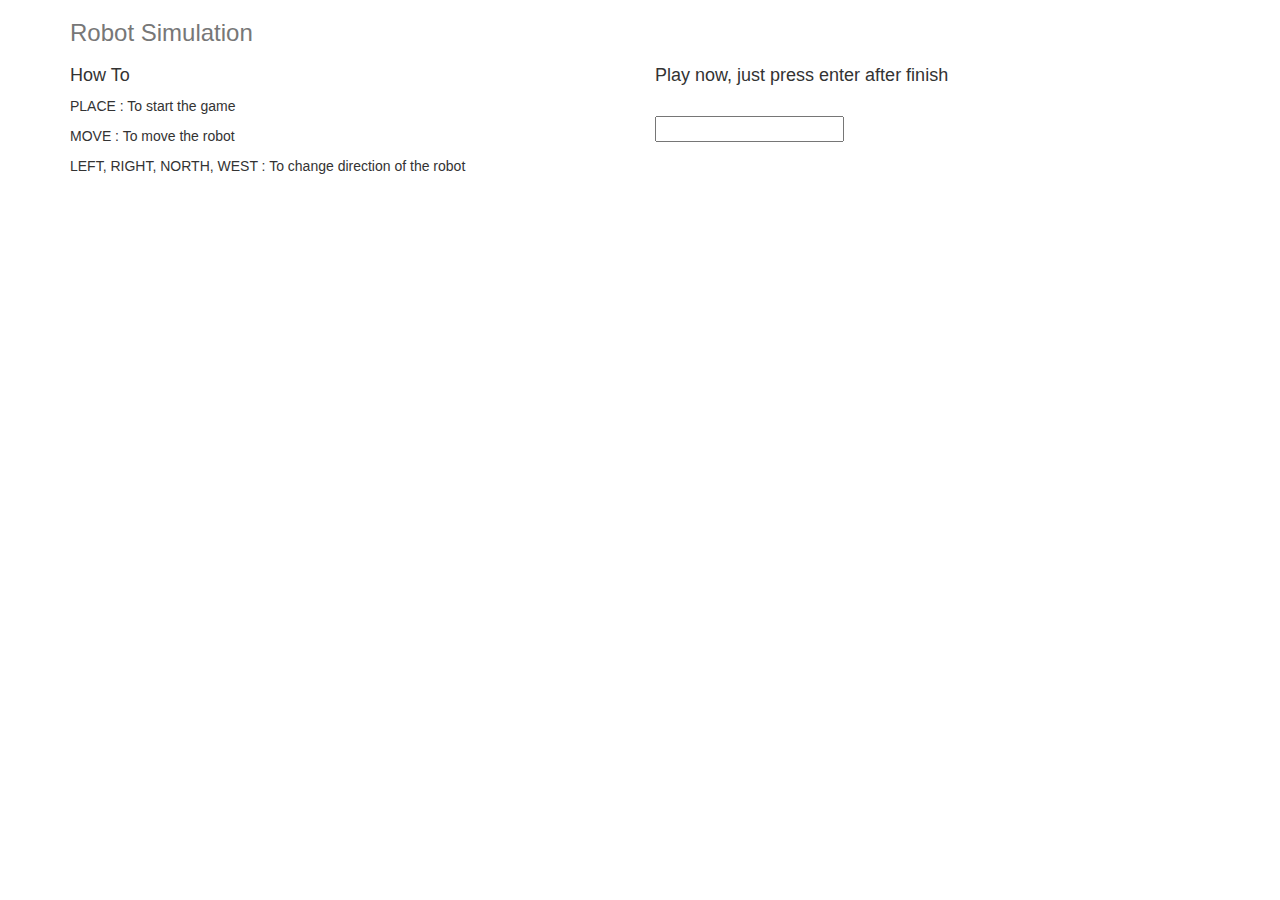
==== test.html @ 87e99292 "First Commit Robot" ====
<!DOCTYPE html>
<html>
<head>
	<meta charset="utf-8">
	<title> Robot Test </title>
	<link rel="stylesheet" href="bootstrap.min.css">
	<link rel="stylesheet" href="bootstrap-theme.min.css">
	<script src="jquery.min.js"></script>
    <script src="bootstrap.min.js"></script>
</head>
<body>

<div class="container">
	<div class="header clearfix">
        <h3 class="text-muted">Robot Simulation</h3>
    </div>
      <div class="row marketing">
        <div class="col-lg-6">
          <h4>How To</h4>
          <p>PLACE : To start the game</p>
          <p>MOVE : To move the robot </p>
          <p>LEFT, RIGHT, NORTH, WEST : To change direction of the robot</p>
        </div>

        <div class="col-lg-6">
          <h4>Play now, just press enter after finish</h4>
          <br>
          <input type="text" id="instruction" onfocusout="Command(this.value)" onkeydown="if (event.keyCode == 13) Command(this.value);"> 
          <div style="height:20px"></div>
          <div id="note"></div>
        </div>
      </div>

<script type="text/javascript">
var firstCommand  = false;
var newX = 0;
var newY = 0;
var maxX = 5;
var maxY = 5;
var direction = "north";
function Command(instruct){
	console.log(instruct);
	var comm = instruct.toLowerCase();

	if (comm == "place" || firstCommand == true){
		document.getElementById("note").innerHTML = "<div class='alert alert-success'><strong>Success!</strong> You can start play now </div> ";
	     if (comm == "move"){
		     	if(direction == "right")
		     	{	
		     		newX = newX+1;
		     		if(newX < maxX){
		     			alert("X:" + newX);
		     	    }
		     	    else
		     	    {
		     	    	newX = newX-1;
		     	    	alert("Error maximum X Coordinates");
		     	    }
		     	}
		     	else if (direction == "left"){
		     		newX = newX-1;
		     		if(newX >-1){
		     			alert("X:" + newX);
		     	    }
		     	    else
		     	    {
		     	    	newX = newX+1;
		     	    	alert("Error minimum X Coordinates");
		     	    }
		     	}	
		     	else if (direction == "north")
		     	{
		     		newY = newY + 1;
		     		if(newY < maxY){
		     		alert("Y:" + newY);
		     		}
		     		else{
		     		   newY = newY - 1;
		     		   alert("Error maximum Y Coordinates");
		     		}
		     	}
		     	else if ( direction == "south"){
		     		newY = newY -1;
		     		if(newY >-1){
		     		alert("Y:" + newY);
		     		}
		     		else{
		     		newY = newY +1;
		     		alert("Error minimum Y Coordinates");
		     		}
		     	}

	     }
	     else if(comm == "right"){
	     	direction = "right";
	     	alert(direction);
	     }
	     else if(comm == "left"){
	     	direction = "left";
	     	alert(direction);
		     }
	     else if (comm =="north"){
	     	direction = "north";
	     	alert(direction);
	     }
	     else if (comm == "south"){
	     	direction = "south";
	     	alert(direction);
	     }
	     else if(comm == "place"){
	     	firstCommand = true;
	     }
	     else if (comm == "report"){
	     	document.getElementById("note").innerHTML = "<div class='alert alert-info'><strong>Report!</strong> Coordinates: [ " + newX + "," + newY + "] " + direction.toUpperCase() + "</div> ";
	     	//alert("Coordinates: [" + newX + "," + newY + "] " + direction.toUpperCase() );
	     }
	     else{
	     	alert("No command/Maximum");
     }
	}else
	{
		document.getElementById("note").innerHTML = "<div class='alert alert-danger'><strong>Error!</strong> First instruction must be 'PLACE'</div> ";
	}
}
</script>
</div>
</body>
</html>
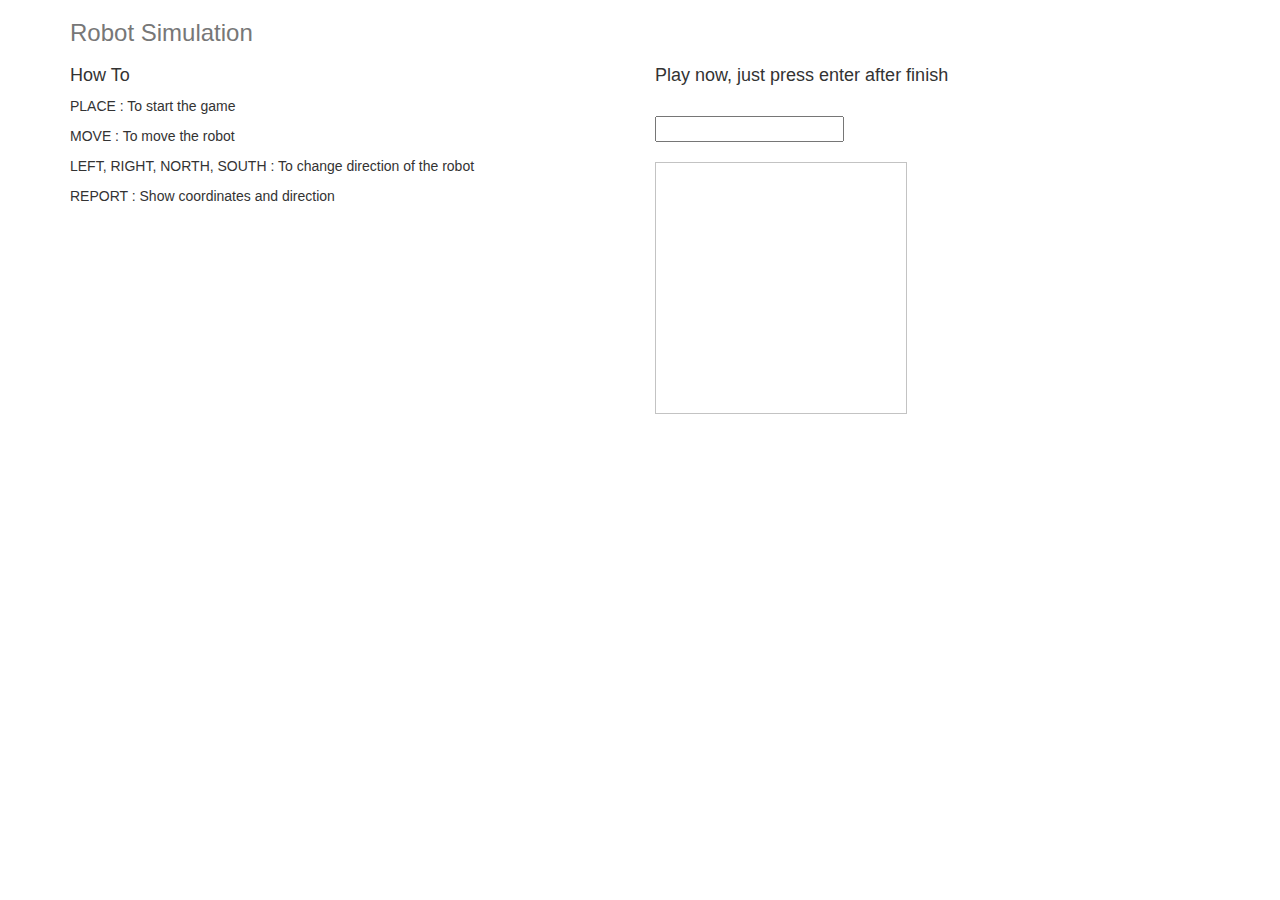
==== commit 6fb8c26b: "Canvas drawing" ====
--- a/test.html
+++ b/test.html
@@ -20,7 +20,8 @@
           <h4>How To</h4>
           <p>PLACE : To start the game</p>
           <p>MOVE : To move the robot </p>
-          <p>LEFT, RIGHT, NORTH, WEST : To change direction of the robot</p>
+          <p>LEFT, RIGHT, NORTH, SOUTH : To change direction of the robot</p>
+          <p>REPORT : Show coordinates and direction </p>
         </div>
 
         <div class="col-lg-6">
@@ -29,6 +30,9 @@
           <input type="text" id="instruction" onfocusout="Command(this.value)" onkeydown="if (event.keyCode == 13) Command(this.value);"> 
           <div style="height:20px"></div>
           <div id="note"></div>
+          <canvas id="myCanvas" width="250" height="250" style="border:1px solid #c3c3c3;">
+			Your browser does not support the HTML5 canvas tag.
+		  </canvas>
         </div>
       </div>
 
@@ -38,8 +42,14 @@
 var newY = 0;
 var maxX = 5;
 var maxY = 5;
+canvasY = 0;
+canvasX = 200;
 var direction = "north";
 function Command(instruct){
+	var c = document.getElementById("myCanvas");
+	var ctx = c.getContext("2d");
+	ctx.fillStyle = "#FF0000";
+
 	console.log(instruct);
 	var comm = instruct.toLowerCase();
 
@@ -51,6 +61,8 @@
 		     		newX = newX+1;
 		     		if(newX < maxX){
 		     			alert("X:" + newX);
+		     			ctx.clearRect(canvasY,canvasX,50,50);
+		     			ctx.fillRect(canvasY +=50,canvasX,50,50);
 		     	    }
 		     	    else
 		     	    {
@@ -62,6 +74,8 @@
 		     		newX = newX-1;
 		     		if(newX >-1){
 		     			alert("X:" + newX);
+		     			ctx.clearRect(canvasY,canvasX,50,50);
+		     			ctx.fillRect(canvasY -=50,canvasX,50,50);
 		     	    }
 		     	    else
 		     	    {
@@ -74,6 +88,8 @@
 		     		newY = newY + 1;
 		     		if(newY < maxY){
 		     		alert("Y:" + newY);
+		     		ctx.clearRect(canvasY,canvasX,50,50);
+		     		ctx.fillRect(canvasY,canvasX -=50,50,50);
 		     		}
 		     		else{
 		     		   newY = newY - 1;
@@ -84,6 +100,8 @@
 		     		newY = newY -1;
 		     		if(newY >-1){
 		     		alert("Y:" + newY);
+		     		ctx.clearRect(canvasY,canvasX,50,50);
+		     		ctx.fillRect(canvasY ,canvasX += 50,50,50);
 		     		}
 		     		else{
 		     		newY = newY +1;
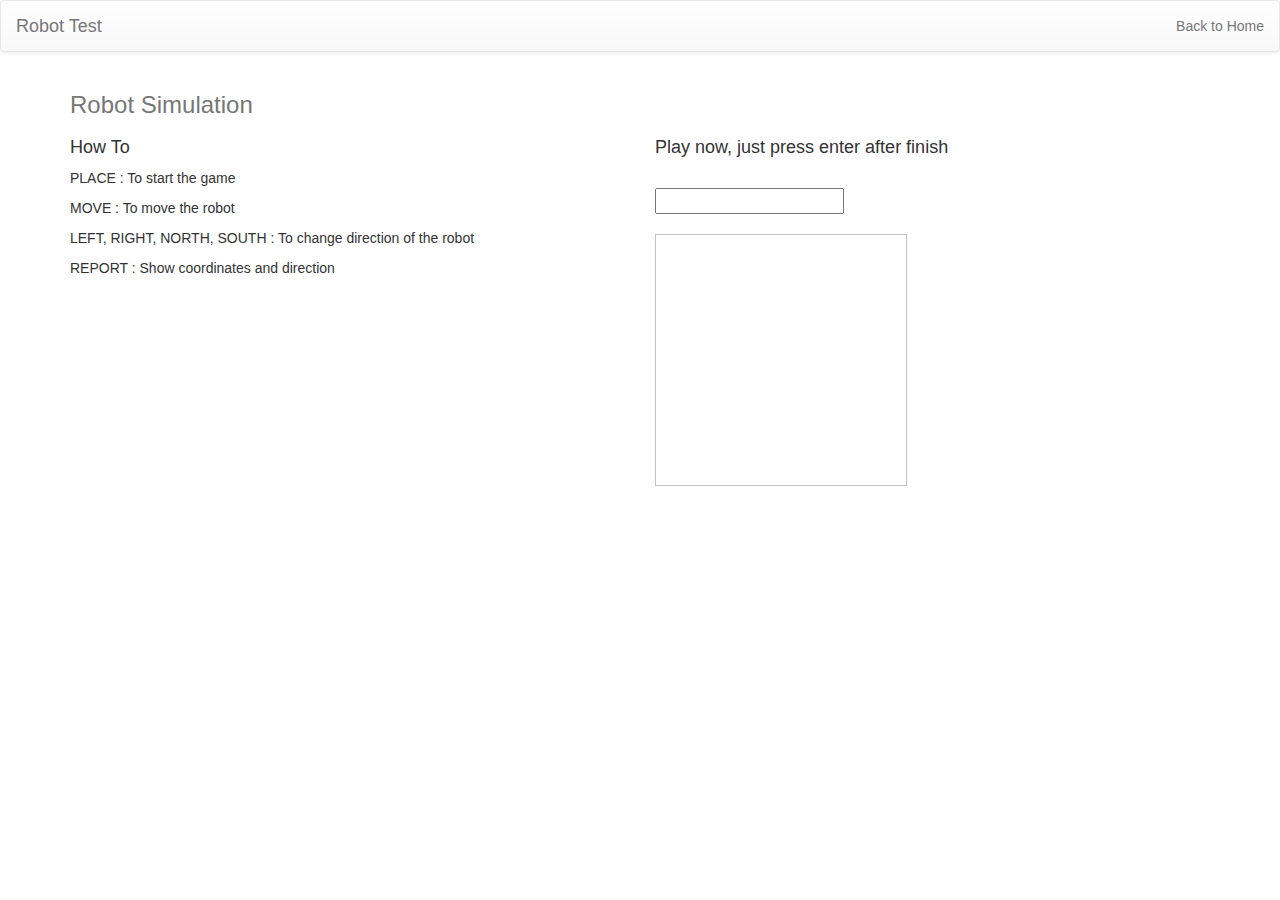
==== commit 49aa0c29: "UI for Live Preview" ====
--- a/test.html
+++ b/test.html
@@ -3,6 +3,7 @@
 <html>
 <head>
 	<meta charset="utf-8">
+	<meta name="viewport" content="width=device-width, initial-scale=1">
 	<title> Robot Test </title>
 	<link rel="stylesheet" href="bootstrap.min.css">
 	<link rel="stylesheet" href="bootstrap-theme.min.css">
@@ -10,7 +11,22 @@
     <script src="bootstrap.min.js"></script>
 </head>
 <body>
-
+<nav class="navbar navbar-default">
+  <div class="container-fluid">
+    <div class="navbar-header">
+      <button type="button" class="navbar-toggle collapsed" data-toggle="collapse" data-target="#bs-example-navbar-collapse-5" aria-expanded="false">
+        <span class="sr-only">Toggle navigation</span>
+        <span class="icon-bar"></span>
+        <span class="icon-bar"></span>
+        <span class="icon-bar"></span>
+      </button>
+      <a class="navbar-brand" href="#">Robot Test</a>
+    </div>
+    <div class="collapse navbar-collapse" id="bs-example-navbar-collapse-5">
+      <p class="navbar-text navbar-right">Back to <a href="/" class="navbar-link">Home</a></p>
+    </div>
+  </div>
+</nav>
 <div class="container">
 	<div class="header clearfix">
         <h3 class="text-muted">Robot Simulation</h3>
@@ -46,15 +62,15 @@
 canvasX = 200;
 var direction = "north";
 function Command(instruct){
+	console.log(instruct);
 	var c = document.getElementById("myCanvas");
 	var ctx = c.getContext("2d");
 	ctx.fillStyle = "#FF0000";
-
-	console.log(instruct);
 	var comm = instruct.toLowerCase();
 
 	if (comm == "place" || firstCommand == true){
 		document.getElementById("note").innerHTML = "<div class='alert alert-success'><strong>Success!</strong> You can start play now </div> ";
+		ctx.fillRect(canvasY,canvasX,50,50);
 	     if (comm == "move"){
 		     	if(direction == "right")
 		     	{	
@@ -130,7 +146,7 @@
 	     	firstCommand = true;
 	     }
 	     else if (comm == "report"){
-	     	document.getElementById("note").innerHTML = "<div class='alert alert-info'><strong>Report!</strong> Coordinates: [ " + newX + "," + newY + "] " + direction.toUpperCase() + "</div> ";
+	     	document.getElementById("note").innerHTML = "<div class='alert alert-info'><strong>Report!</strong> Coordinates: [ " + newX + "," + newY + " ] " + direction.toUpperCase() + "</div> ";
 	     	//alert("Coordinates: [" + newX + "," + newY + "] " + direction.toUpperCase() );
 	     }
 	     else{
